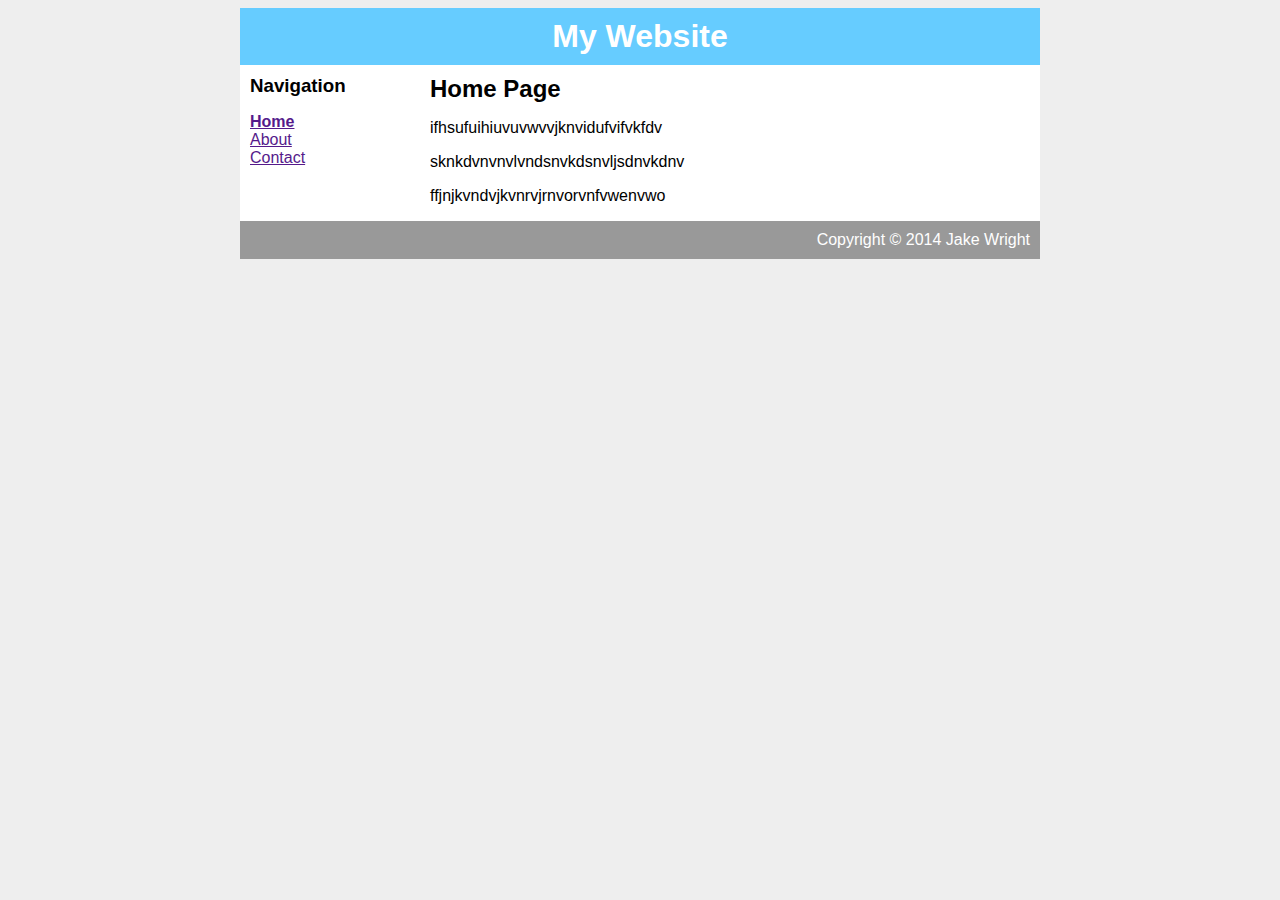
==== 5-8CSS/index.html @ 1ff6a4e2 "5.8 independent" ====
<!Doctype>
<html>	
	<head>
		<title>My Website</title>
		<link rel="stylesheet" type="text/css" href="style.css" />
	</head
	<body>
		<div id="container">
			<div id="header">
				<h1>My Website</h1>

			</div>
			<div id="content">
				<div id="nav">
					<h3>Navigation</h3>
					<ul>
					   <li><a class="selected" href="">Home</a></li>
					   <li><a href="">About</a></li>
					   <li><a href="">Contact</a></li>
					</ul>
				</div>
				<div id="main">
				    <h2>Home Page</h2>
				<p>ifhsufuihiuvuvwvvjknvidufvifvkfdv</p>
				<p>sknkdvnvnvlvndsnvkdsnvljsdnvkdnv</p>
				<p>ffjnjkvndvjkvnrvjrnvorvnfvwenvwo</p>
				</div>
			</div>	
			<div id="footer">
			    Copyright &copy; 2014 Jake Wright

			</div>
		   </div>
	     </div>
	</body>
</html>
---- 5-8CSS/style.css ----
body{
	background-color: #EEE;
	font-family: Helvetica, Arial, sans-serif;
}
a{
	text-decoration: none 
	color:red
}
h1, h2, h3{
	margin: 0;

}

#container{
	background-color:white;
	width: 800px;
	margin-left:auto;
	margin-right:auto;
}
#header{
    	background-color: #66CCFF;
	color:white;
	text-align:center;
	padding: 10px;
}


#content{
	padding: 10px;
}

#nav {
	width: 180px;
	float: left;
}
#nav ul{
	list-style-type: none;
	padding: 0;
}

#nav .selected{
	font-weight: bold;

}
#main{
	width: 600px;
	float: right;
}

#footer{
	clear: both;
	padding: 10px;
	background-color: #999;
	color: white;
	text-align: right;

}
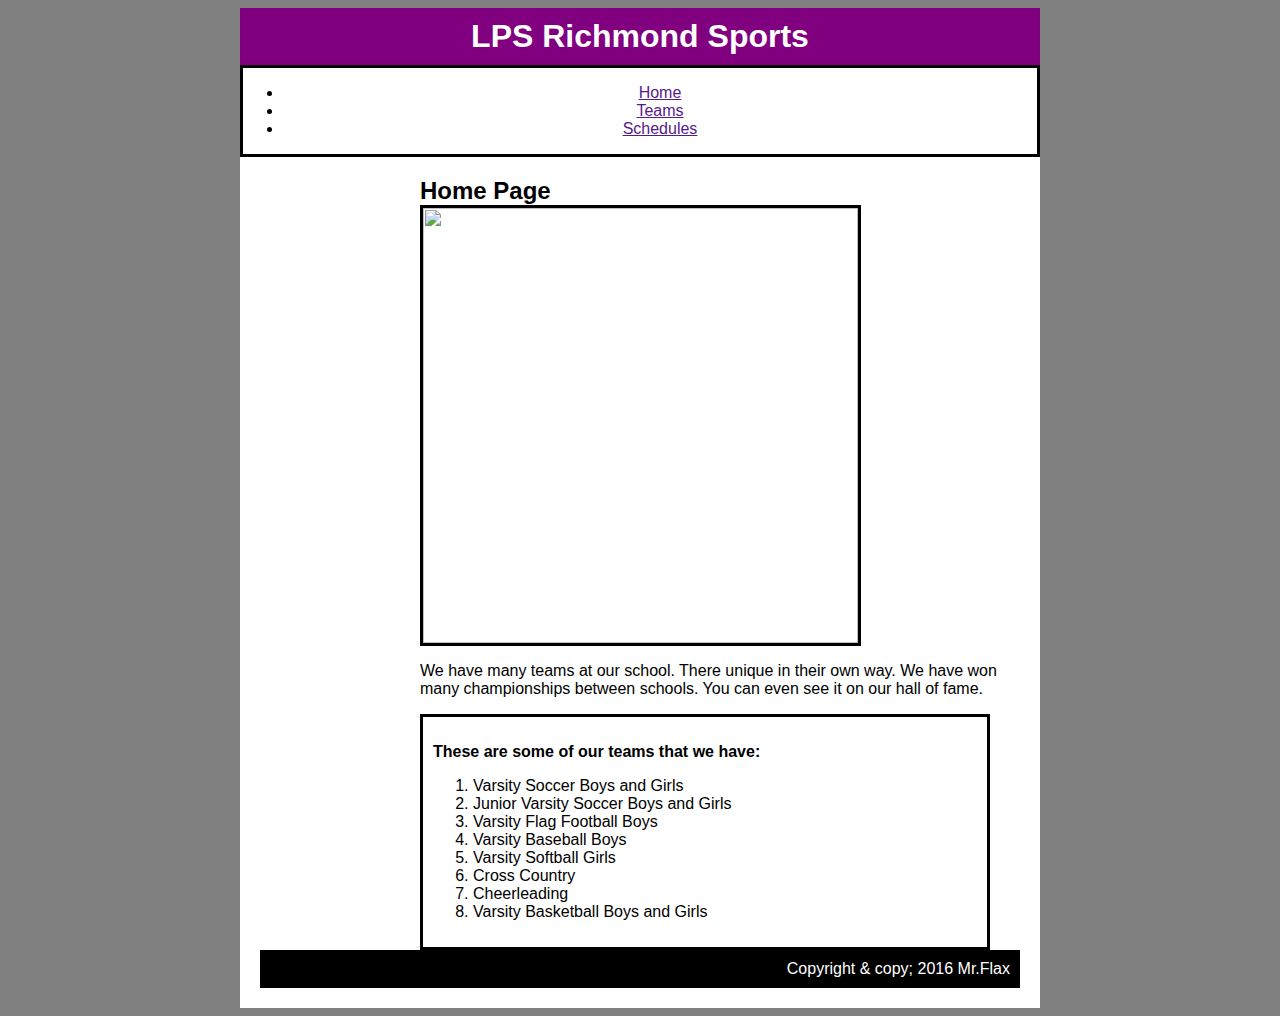
==== commit 94a810d4: "PS8" ====
--- a/5-8CSS/index.html
+++ b/5-8CSS/index.html
@@ -1,33 +1,43 @@
 <!Doctype>
 <html>	
 	<head>
-		<title>My Website</title>
+		<title>LPS Sports</title>
 		<link rel="stylesheet" type="text/css" href="style.css" />
 	</head
 	<body>
 		<div id="container">
 			<div id="header">
-				<h1>My Website</h1>
+				<h1>LPS Richmond Sports</h1>
 
 			</div>
+			<div id="display">
+				<ul>
+					<li><a href="">Home</a></li>
+					<li><a href="">Teams</a></li>
+					<li><a href="">Schedules<a></li>
+				</ul>
+			</div>
 			<div id="content">
-				<div id="nav">
-					<h3>Navigation</h3>
-					<ul>
-					   <li><a class="selected" href="">Home</a></li>
-					   <li><a href="">About</a></li>
-					   <li><a href="">Contact</a></li>
-					</ul>
-				</div>
 				<div id="main">
-				    <h2>Home Page</h2>
-				<p>ifhsufuihiuvuvwvvjknvidufvifvkfdv</p>
-				<p>sknkdvnvnvlvndsnvkdsnvljsdnvkdnv</p>
-				<p>ffjnjkvndvjkvnrvjrnvorvnfvwenvwo</p>
+					<h2>Home Page</h2>	
+					<img src= "http://ih.constantcontact.com/fs042/1101586170917/img/194.jpg?a=1117199515022"id= "logo"/>
+				<p>We have many teams at our school. There unique in their own way. We have won many championships between schools. You can even see it on our hall of fame.</p>
+				<div id="list">
+				<p><spam>These are some of our teams that we have:</spam></p>
+				<ol>
+				   <li>Varsity Soccer Boys and Girls</li>
+				   <li>Junior Varsity Soccer Boys and Girls</li>
+				   <li>Varsity Flag Football Boys</li>
+				   <li>Varsity Baseball Boys</li>
+				   <li>Varsity Softball Girls</li>
+				   <li>Cross Country</li>
+				   <li>Cheerleading</li>
+			  	   <li>Varsity Basketball Boys and Girls</li>
+				</ol>
 				</div>
 			</div>	
 			<div id="footer">
-			    Copyright &copy; 2014 Jake Wright
+			    Copyright & copy; 2016 Mr.Flax
 
 			</div>
 		   </div>
--- a/5-8CSS/style.css
+++ b/5-8CSS/style.css
@@ -1,5 +1,5 @@
 body{
-	background-color: #EEE;
+	background-color: grey;
 	font-family: Helvetica, Arial, sans-serif;
 }
 a{
@@ -18,7 +18,7 @@
 	margin-right:auto;
 }
 #header{
-    	background-color: #66CCFF;
+    	background-color: purple;
 	color:white;
 	text-align:center;
 	padding: 10px;
@@ -26,16 +26,16 @@
 
 
 #content{
-	padding: 10px;
+	padding: 20px;
 }
 
 #nav {
-	width: 180px;
-	float: left;
+	width: 20px;
+	float: top;
 }
 #nav ul{
-	list-style-type: none;
-	padding: 0;
+	list-style-type:none ;
+	padding: ;
 }
 
 #nav .selected{
@@ -50,8 +50,34 @@
 #footer{
 	clear: both;
 	padding: 10px;
-	background-color: #999;
+	background-color: black;
 	color: white;
 	text-align: right;
 
 }
+spam{
+	font-weight: Bold;
+}
+#list{
+	padding: 10px;
+	margin-right: 30px;
+	border-style: solid;
+	border-color: black;
+}
+#logo{
+	width: 435px;
+	margin-right: 30px;
+	border-style: solid;
+	border-color: black;
+}
+#display{
+	padding: 0px;
+	margin: 0px;
+	text-align:center;
+	border-style: solid;
+	border-color: black;
+}
+
+p{
+	text-style:time, arial;
+}
